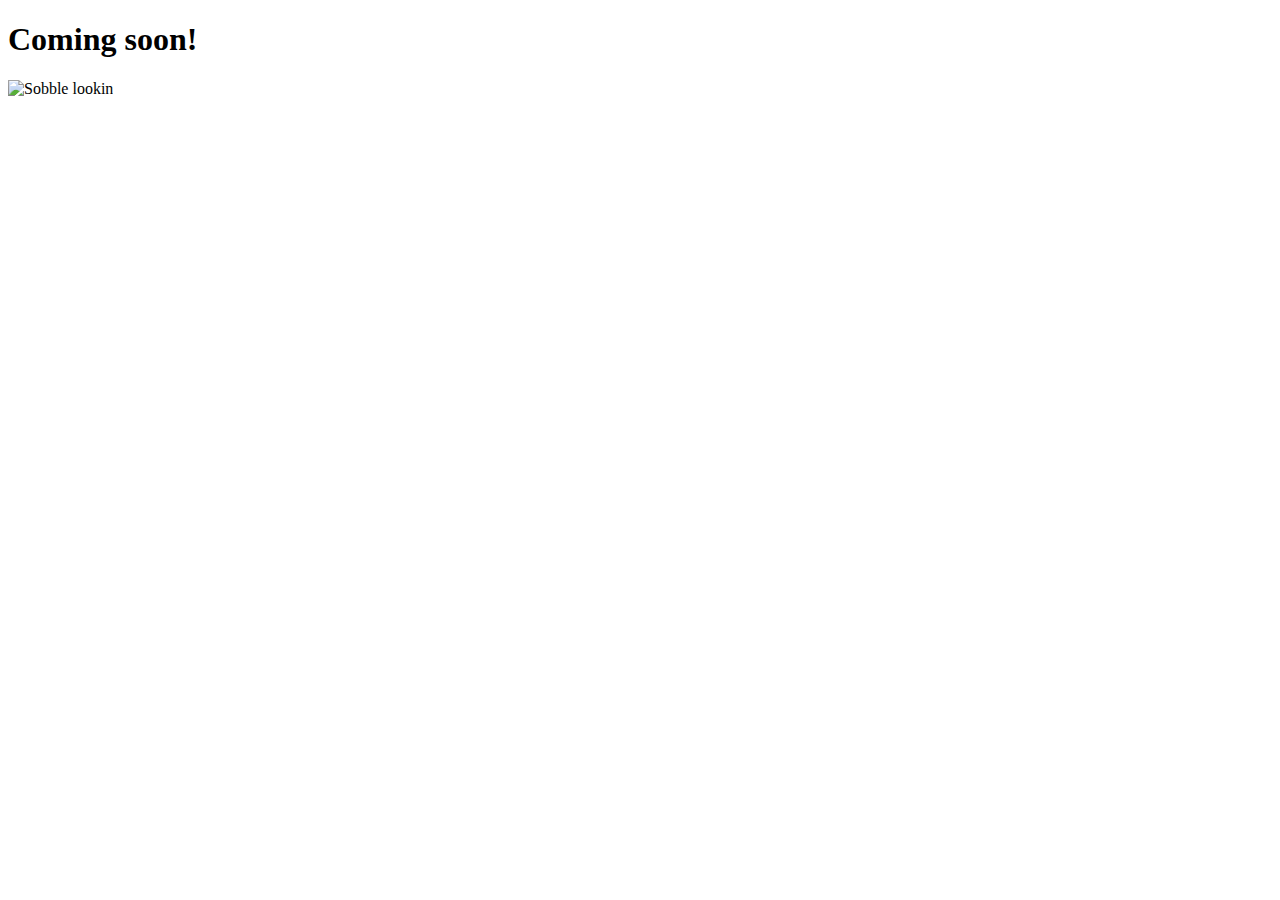
==== index.html @ 79f544f2 "Moved index to root instead of /bot (lol)" ====
<!doctype html>

<html lang="en">
  <head>
    <meta charset="utf-8">
    <meta name="viewport" content="width=device-width, initial-scale=1">

    <title>Sobbot</title>
    <meta name="description" content="An experimental discord bot.">
    <meta name="author" content="Lucs100">

    <meta property="og:title" content="Sobbot">
    <meta property="og:type" content="website">
    <meta property="og:url" content="https://www.sobbot.xyz">
    <meta property="og:description" content="An experimental discord bot.">

    <link rel="stylesheet" href="site/index.css">
  </head>

  <body>
      <h1>Coming soon!</h1>
      <img src="site/assets/sobblelook.png" alt="Sobble lookin" class="sobblelook">
  </body>
</html>
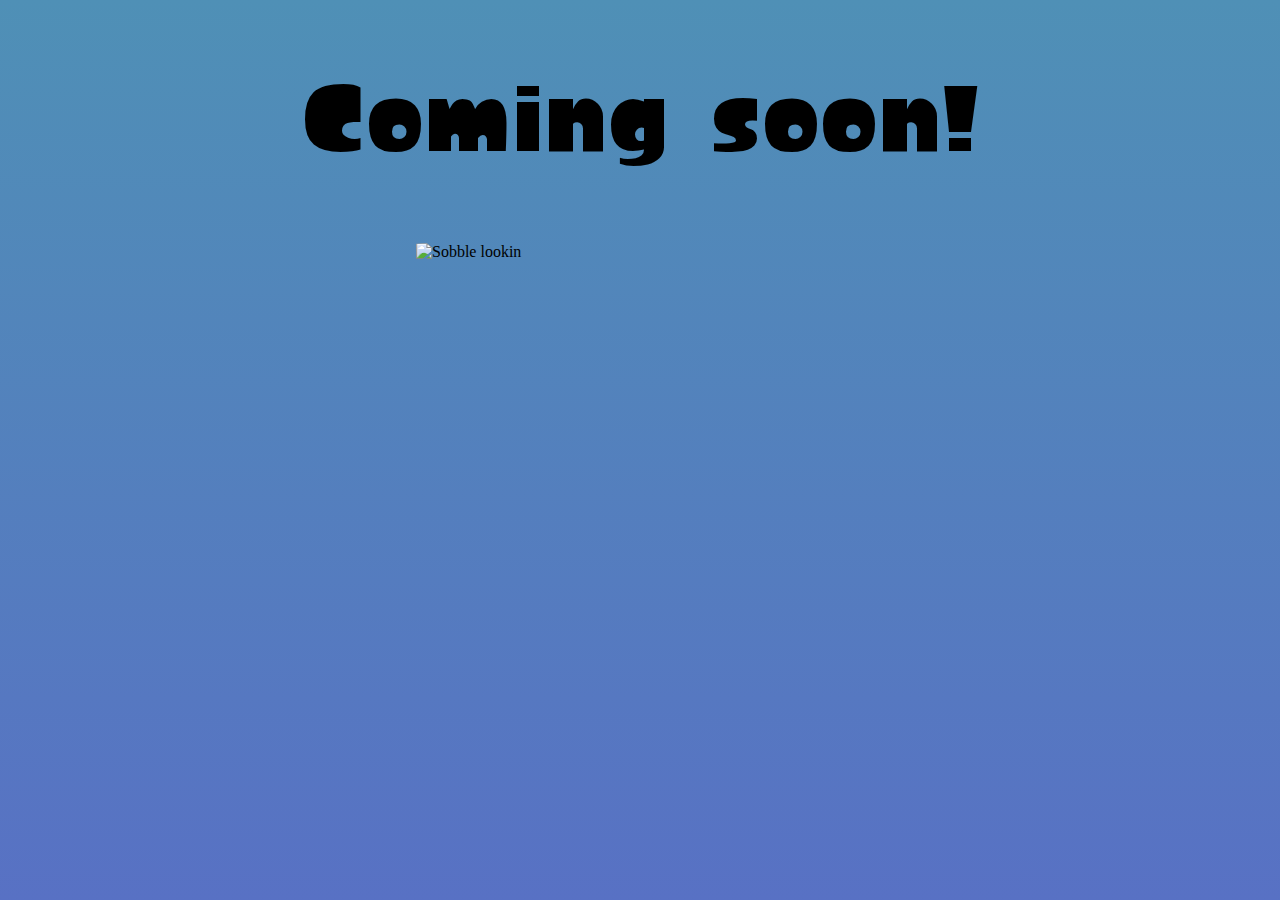
==== commit 28dbec1f: "Fixed font not loading" ====
--- a/index.html
+++ b/index.html
@@ -19,6 +19,6 @@
 
   <body>
       <h1>Coming soon!</h1>
-      <img src="site/assets/sobblelook.png" alt="Sobble lookin" class="sobblelook">
+      <img src="https://www.sobbot.xyz/site/assets/sobblelook.png" alt="Sobble lookin" class="sobblelook">
   </body>
 </html>
--- a/site/index.css
+++ b/site/index.css
@@ -0,0 +1,27 @@
+@font-face { font-family: paintball; src: url('assets/paintball.ttf'); } 
+
+html {
+    min-height: 100%
+}
+
+h1 {
+    font-family: paintball;
+    font-size: 100px;
+    text-align: center;
+}
+
+body {
+    min-height: 100%;
+    margin: 0;
+    padding-bottom: 20px;
+    background-image: linear-gradient(to bottom, rgb(79, 144, 182), rgb(88, 113, 196));
+    background-repeat: no-repeat
+}
+
+.sobblelook {
+    display: block;
+    margin-left: auto;
+    margin-right: auto;
+    width: 35%;
+    border-radius: 5%;
+}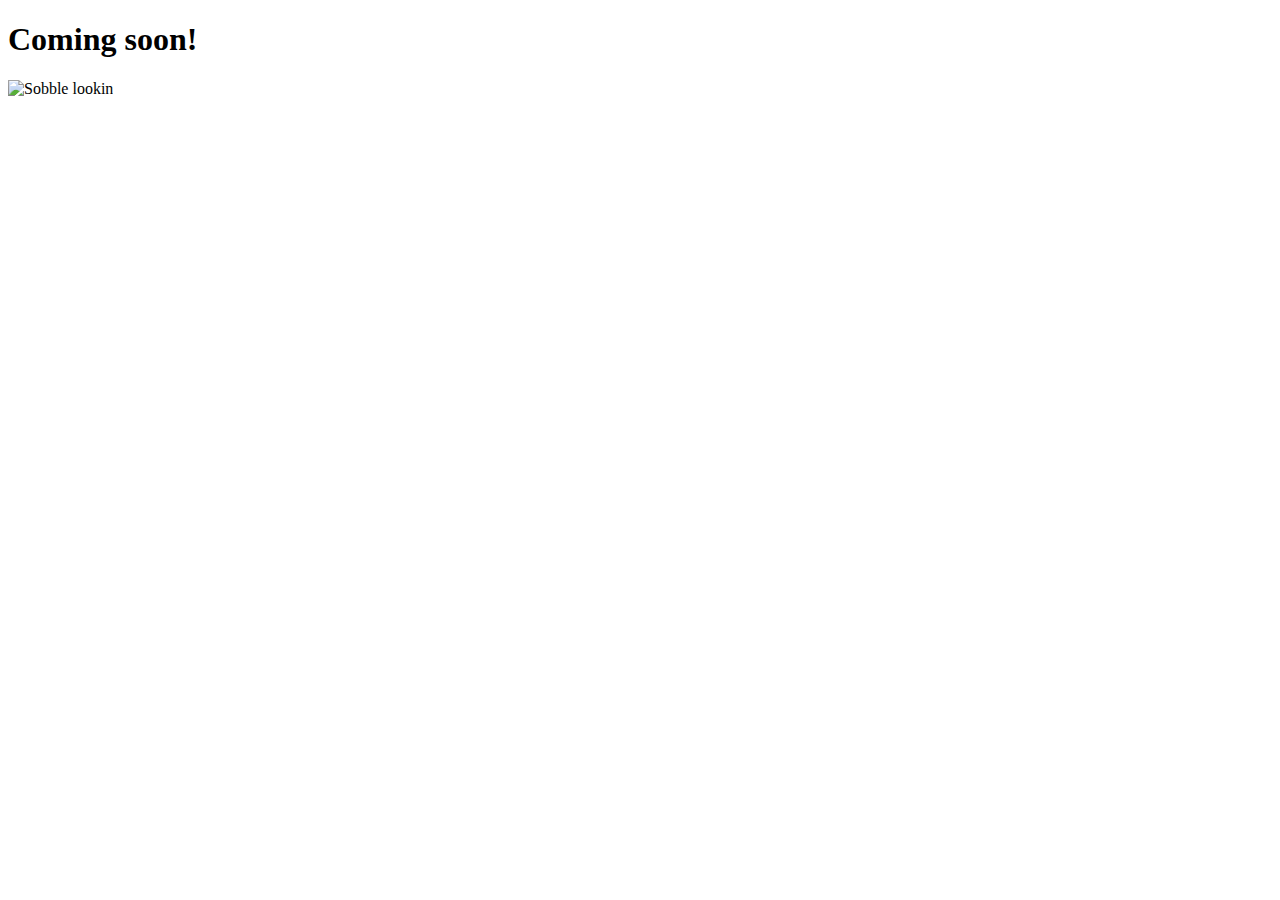
==== commit 9d610776: "Fonts now fixed and securely delivered" ====
--- a/index.html
+++ b/index.html
@@ -14,7 +14,7 @@
     <meta property="og:url" content="https://www.sobbot.xyz">
     <meta property="og:description" content="An experimental discord bot.">
 
-    <link rel="stylesheet" href="site/index.css">
+    <link rel="stylesheet" href="https://www.sobbot.xyz/site/index.css">
   </head>
 
   <body>
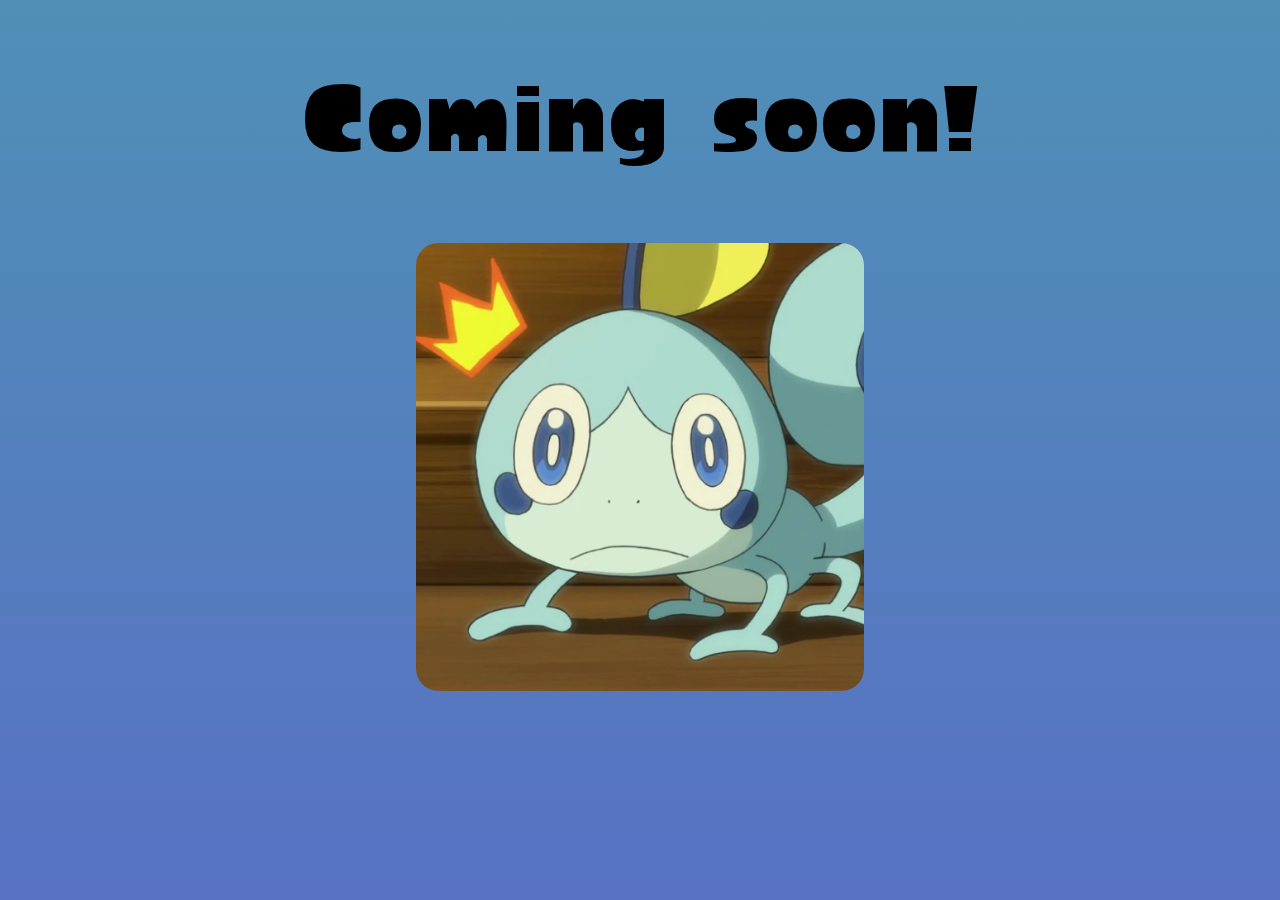
==== commit 4612930c: "Fixed all filepaths (replaced with relative paths)" ====
--- a/index.html
+++ b/index.html
@@ -6,19 +6,19 @@
     <meta name="viewport" content="width=device-width, initial-scale=1">
 
     <title>Sobbot</title>
-    <meta name="description" content="An experimental discord bot.">
+    <meta name="description" content="A variety discord bot">
     <meta name="author" content="Lucs100">
 
     <meta property="og:title" content="Sobbot">
     <meta property="og:type" content="website">
     <meta property="og:url" content="https://www.sobbot.xyz">
-    <meta property="og:description" content="An experimental discord bot.">
+    <meta property="og:description" content="A variety discord bot">
 
-    <link rel="stylesheet" href="https://www.sobbot.xyz/site/index.css">
+    <link rel="stylesheet" href="./site/index.css">
   </head>
 
   <body>
       <h1>Coming soon!</h1>
-      <img src="https://www.sobbot.xyz/site/assets/sobblelook.png" alt="Sobble lookin" class="sobblelook">
+      <img src="./site/assets/sobblelook.png" alt="Sobble lookin" class="sobblelook">
   </body>
 </html>
--- a/site/index.css
+++ b/site/index.css
@@ -0,0 +1,30 @@
+@font-face {
+    font-family: paintball;
+    src: url("./assets/paintball.ttf");
+}
+
+html {
+    min-height: 100%
+}
+
+h1 {
+    font-family: paintball;
+    font-size: 100px;
+    text-align: center;
+}
+
+body {
+    min-height: 100%;
+    margin: 0;
+    padding-bottom: 20px;
+    background-image: linear-gradient(to bottom, rgb(79, 144, 182), rgb(88, 113, 196));
+    background-repeat: no-repeat
+}
+
+.sobblelook {
+    display: block;
+    margin-left: auto;
+    margin-right: auto;
+    width: 35%;
+    border-radius: 5%;
+}